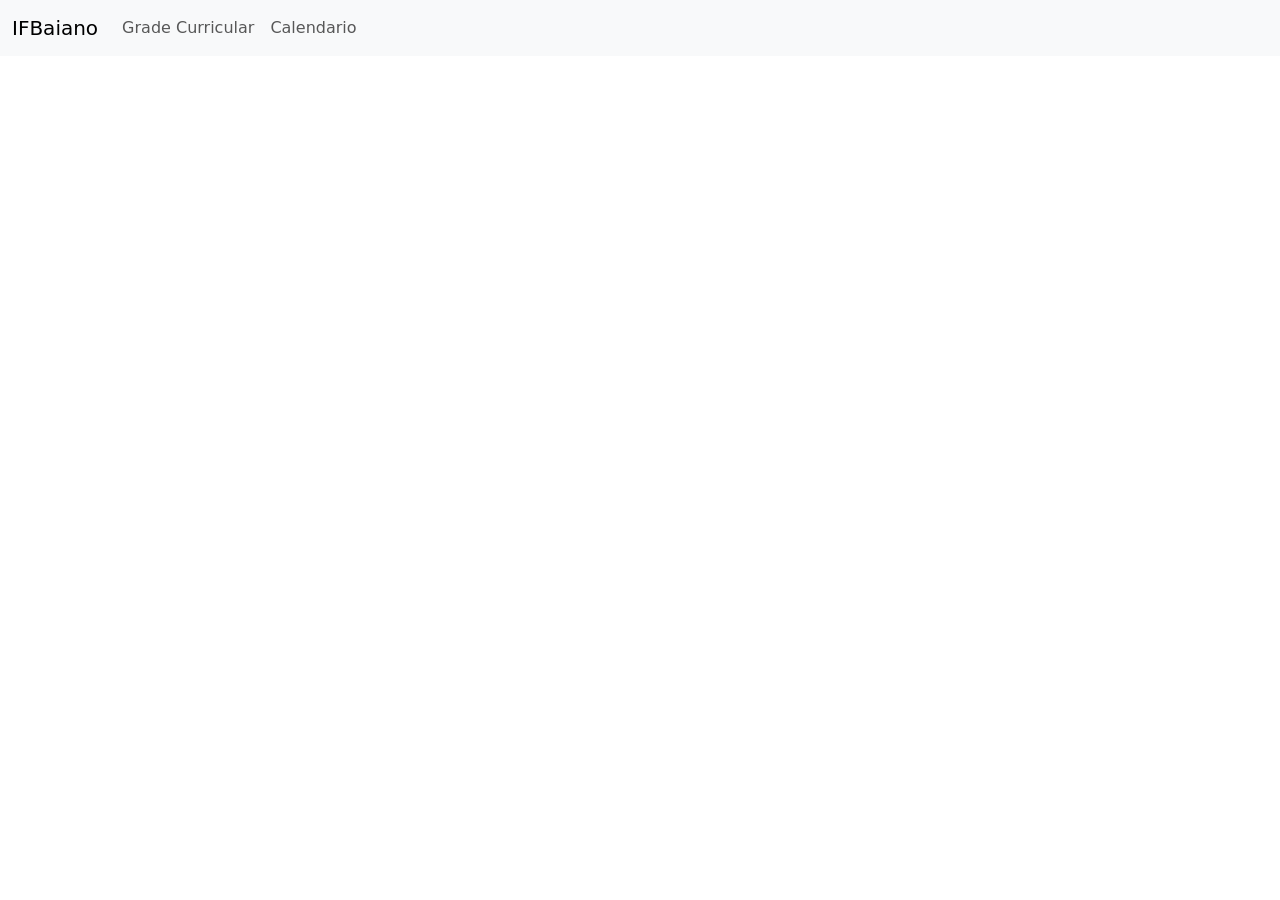
==== projetoMaterialAcademico/app/templates/home/index.html @ fe437612 "bdII" ====
<!doctype html>
<html lang="en">
  <head>
    <!-- Required meta tags -->
    <meta charset="utf-8">
    <meta name="viewport" content="width=device-width, initial-scale=1">

    <!-- Bootstrap CSS -->
    <link href="https://cdn.jsdelivr.net/npm/bootstrap@5.0.2/dist/css/bootstrap.min.css" rel="stylesheet" integrity="sha384-EVSTQN3/azprG1Anm3QDgpJLIm9Nao0Yz1ztcQTwFspd3yD65VohhpuuCOmLASjC" crossorigin="anonymous">

    <title>Home</title>
  </head>
  <body>
    <nav class="navbar navbar-expand-lg navbar-light bg-light">
        <div class="container-fluid">
            <a class="navbar-brand" href="index.html">IFBaiano</a>
            <button class="navbar-toggler" type="button" data-bs-toggle="collapse" data-bs-target="#navbarNavAltMarkup" aria-controls="navbarNavAltMarkup" aria-expanded="false" aria-label="Toggle navigation">
            <span class="navbar-toggler-icon"></span>
            </button>
            <div class="collapse navbar-collapse" id="navbarNavAltMarkup">
            <div class="navbar-nav">
                <a class="nav-link" href="#">Grade Curricular</a>
                <a class="nav-link" href="#">Calendario</a>
            </div>
            </div>
        </div>
    </nav>

    <script src="https://cdn.jsdelivr.net/npm/bootstrap@5.0.2/dist/js/bootstrap.bundle.min.js" integrity="sha384-MrcW6ZMFYlzcLA8Nl+NtUVF0sA7MsXsP1UyJoMp4YLEuNSfAP+JcXn/tWtIaxVXM" crossorigin="anonymous"></script>

  </body>
</html>
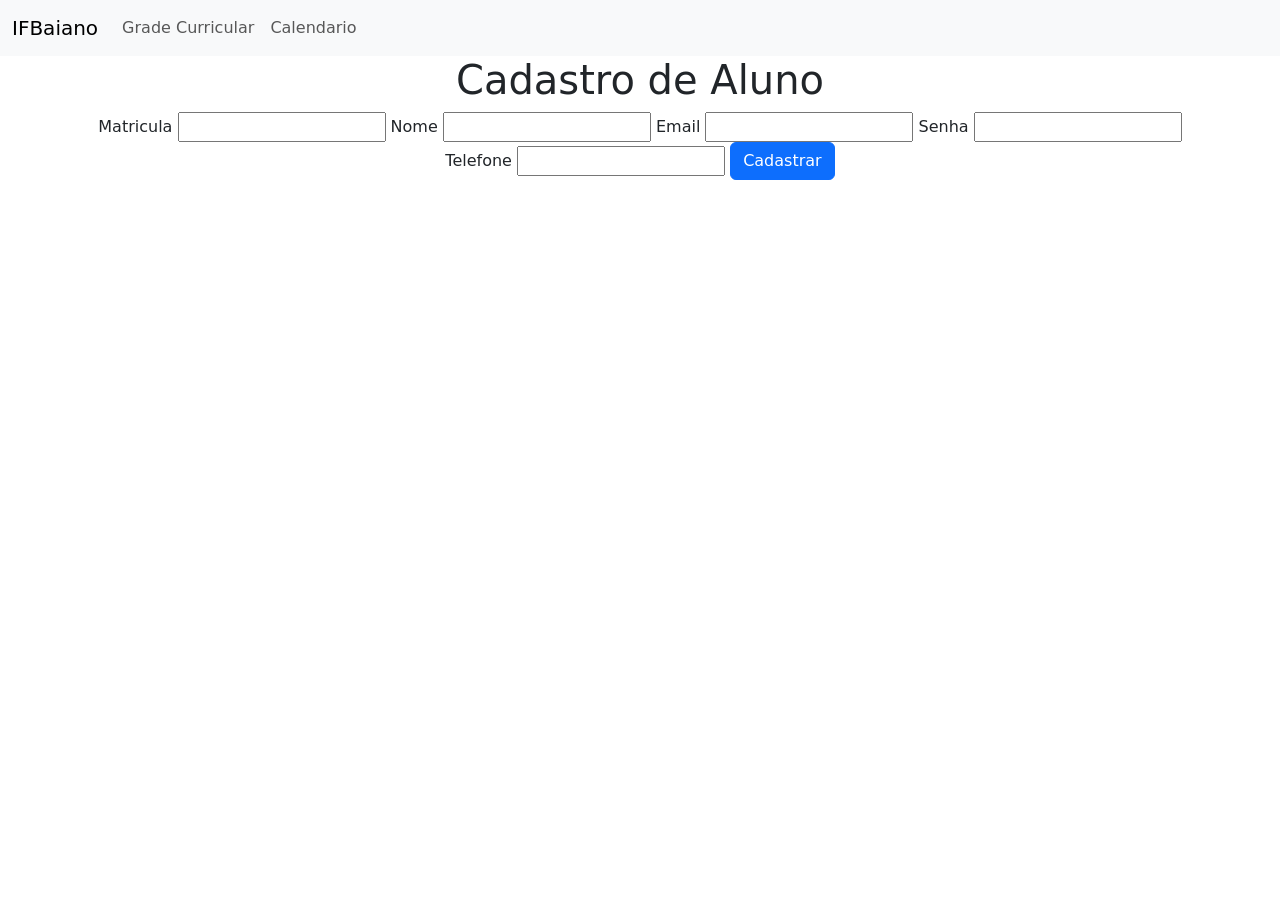
==== commit 8d3bba87: "Conexao com o mysql server, porem com erro no runserver" ====
--- a/projetoMaterialAcademico/app/templates/home/index.html
+++ b/projetoMaterialAcademico/app/templates/home/index.html
@@ -26,6 +26,18 @@
         </div>
     </nav>
 
+    <form action="{%url 'listagemAluno' %}" method="post">
+      <div style="text-align: center;" class="container">
+        <h1>Cadastro de Aluno</h1>
+        Matricula <input name="matricula" type="text">
+        Nome <input name="nome" type="text">
+        Email <input name="email" type="text">
+        Senha <input name="senha" type="text">
+        Telefone <input name="telefone" type="text">
+        <button type="button" class="btn btn-primary">Cadastrar</button>
+      </div>
+    </form>
+
     <script src="https://cdn.jsdelivr.net/npm/bootstrap@5.0.2/dist/js/bootstrap.bundle.min.js" integrity="sha384-MrcW6ZMFYlzcLA8Nl+NtUVF0sA7MsXsP1UyJoMp4YLEuNSfAP+JcXn/tWtIaxVXM" crossorigin="anonymous"></script>
 
   </body>
